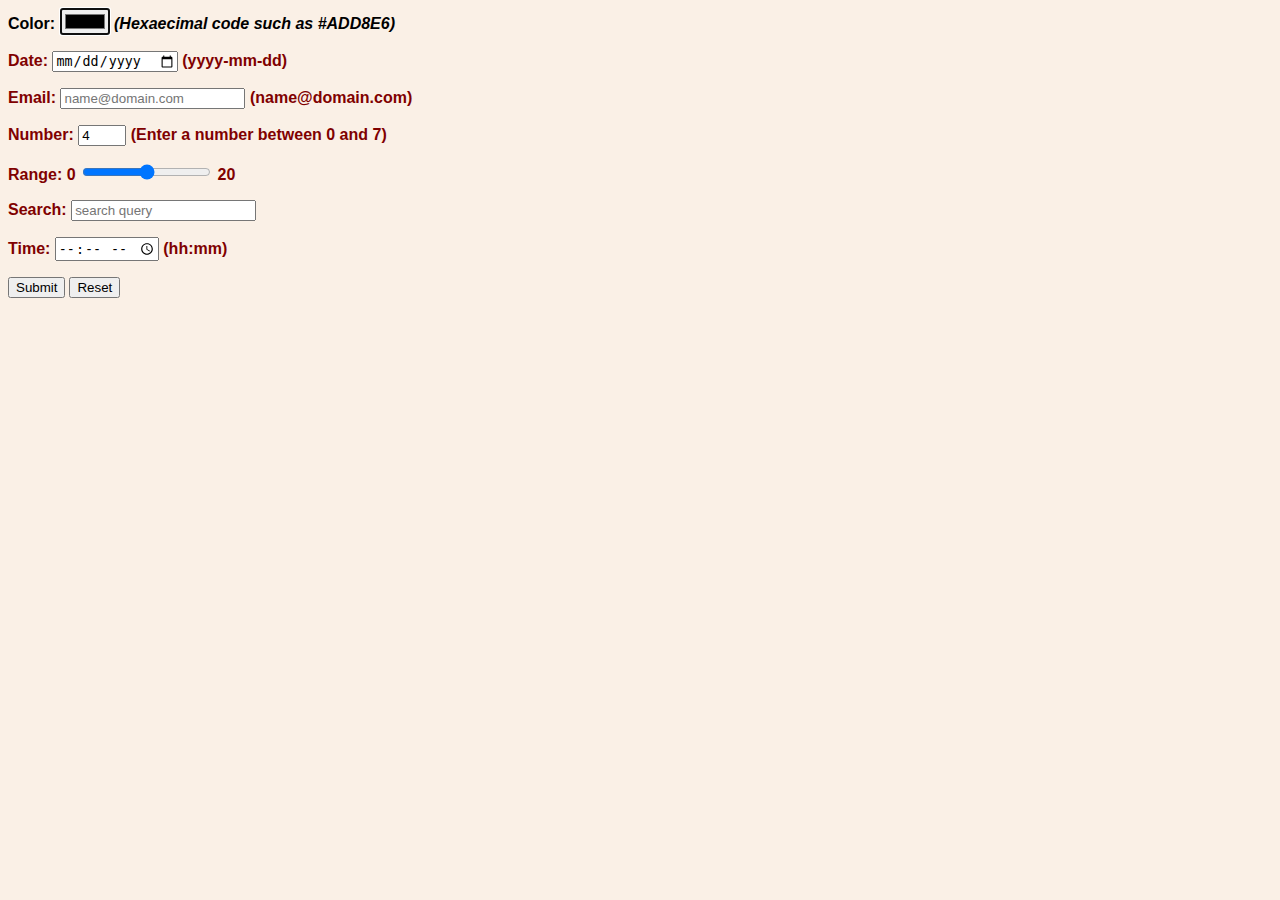
==== Lab2/index.html @ dad798f8 "update lab2" ====
<!DOCTYPE html>
<html>
<head>
	<style>
		body{
			background-color: linen;
		}

		p{
			color:maroon;
		}

		p{
			font-weight: bold;
			font-family: arial, sans-serif;
		}

		label{
			font-weight: bold;
			font-family: arial, sans-serif;
		}


	</style>
	<meta charset="utf-8">
	<meta name="viewport" content="width=device-width, initial-scale=1">
	<title></title>
</head>
<body>
	<form>
		<label>Color:
			<input type="color" autofocus/>
			<em>(Hexaecimal code such as #ADD8E6)</em>
		</label>

		<p>
		<label for="date">Date:</label>
		<input type="date" id="date" name="date">	
		(yyyy-mm-dd)
		</p>

		<p class= "extra" style= "color:maroon">
		<label for="email">Email:</label>
		<input type="email" name="email" placeholder="name@domain.com" required>
		(name@domain.com)
		</p>


		<p>
		<label for="quantity">Number:</label>
		<input type="number" id="quantity" name="quantity" min="0" max="7" value="4">
		(Enter a number between 0 and 7)
		</p>


		<p>
		<label for="range">Range: 0</label>
		<input type="range" min="0" max="20">
		<label for="range">20</label>
		</p>


		<p>
		<label for="gsearch">Search: </label>
		<input type="search" name="search" placeholder="search query">	
		</p>


		<p>
		<label for="appt" >Time: </label>
		<input type="time">
		(hh:mm)
		</p>


		<input type="submit" name="Submit">
		<input type="reset" name="Clear">

	</form>




</body>
</html>
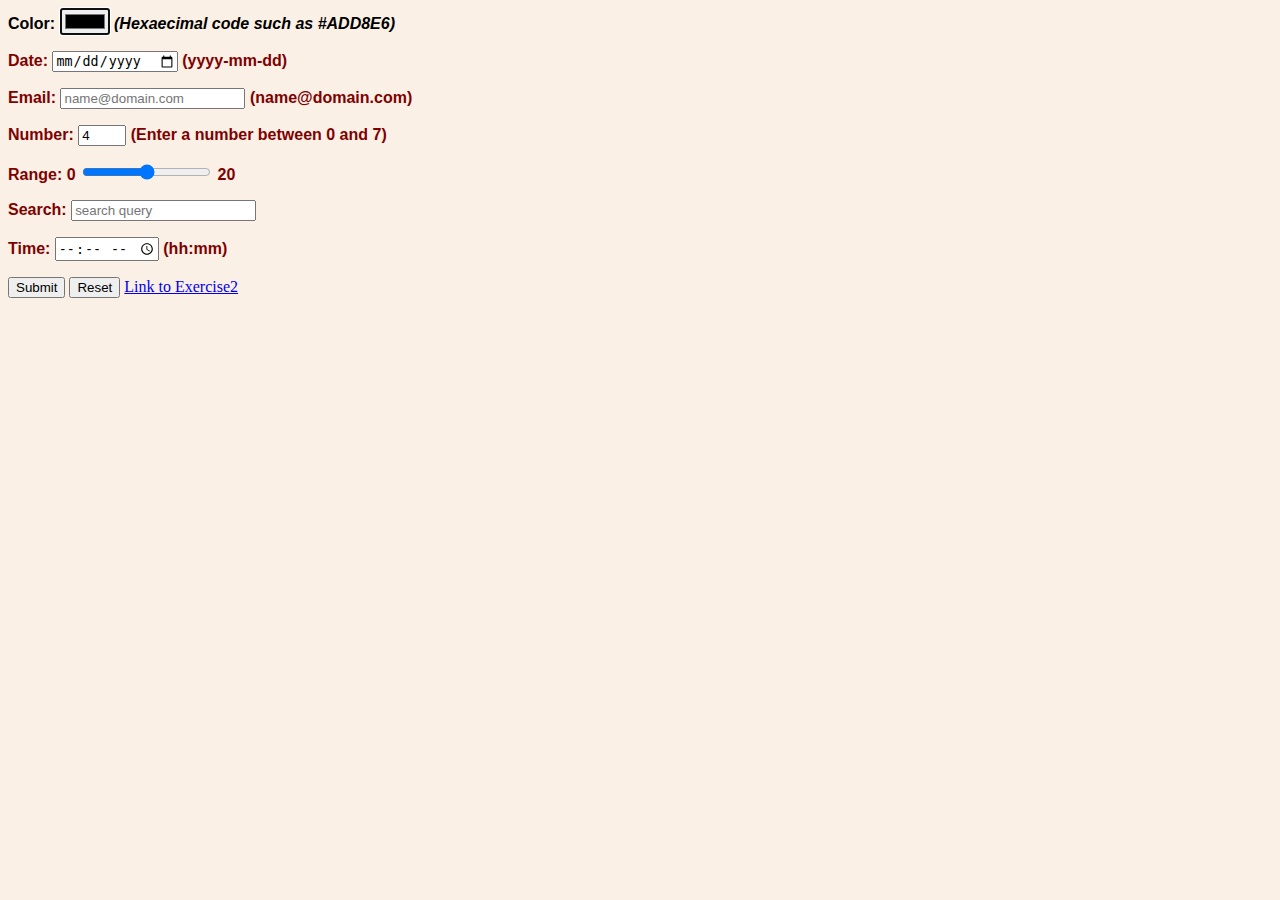
==== commit a7c18626: "Update new" ====
--- a/Lab2/index.html
+++ b/Lab2/index.html
@@ -76,6 +76,8 @@
 		<input type="submit" name="Submit">
 		<input type="reset" name="Clear">
 
+		<a href="Exercise2_110304039.html">Link to Exercise2</a>
+
 	</form>
 
 
